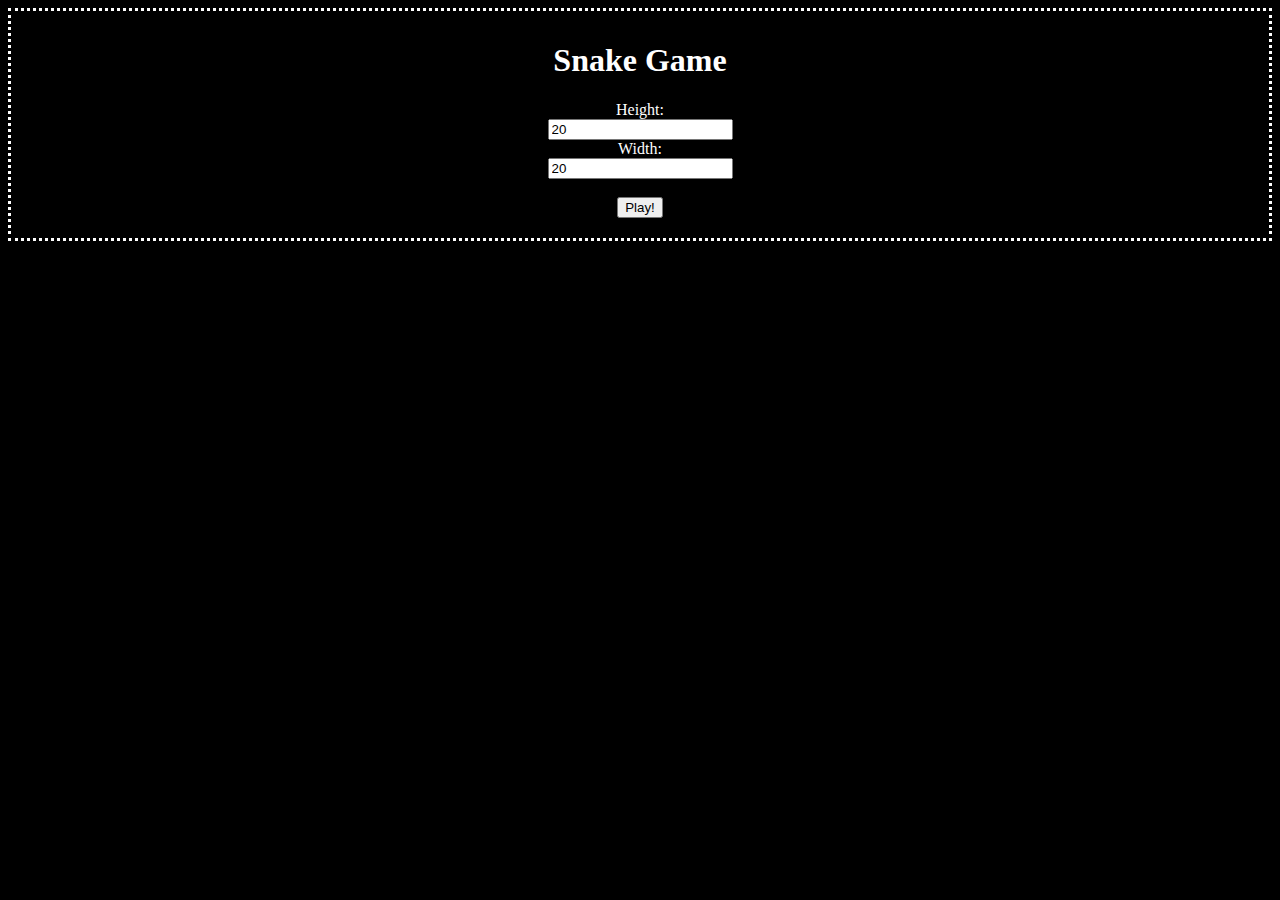
==== templates/index.html @ 38efcf9e "add high_score table" ====
<!DOCTYPE html>
<html>
<head>
	<title>Snake Game</title>
	<meta charset="utf-8">
	<link rel="stylesheet" type="text/css" href="../css/style.css">
</head>
<body>
	<div class="center border">
		<h1>Snake Game</h1>
		<form method="GET", action="game.html">
			<label for="height">Height:</label><br>
			<input type="number" name="height" value="20"><br>
			<label for="width">Width:</label><br>
			<input type="number" name="width" value="20"><br><br>
			<input type="submit" name="submit" value="Play!">
		</form>
	</div>
</body>
</html>
---- css/style.css ----
body, html {
	background-color: black;
}
td {
	width: 20px;
	text-align: center;
}
tr {
	height: 20px;
}
.game-field {
	text-align: center;
	color: white;
}
.go-home {
	margin-top: 20px;
	text-align: center;
	color: white;
}
.go-home a {
	color: white;
	text-decoration: none;
}
.go-home a:hover {
	color: gray;
	text-decoration: none;
}
.border {
	border-style: dotted;
	border-color: white;
}
.center {
	padding-bottom: 20px;
	padding-top: 10px;
	margin-left: auto;
	margin-right: auto;
	text-align: center;
	color: white;
}
.snake-head {
	background-color: green;
	color: black;
}
.snake {
	background-color: green;
}
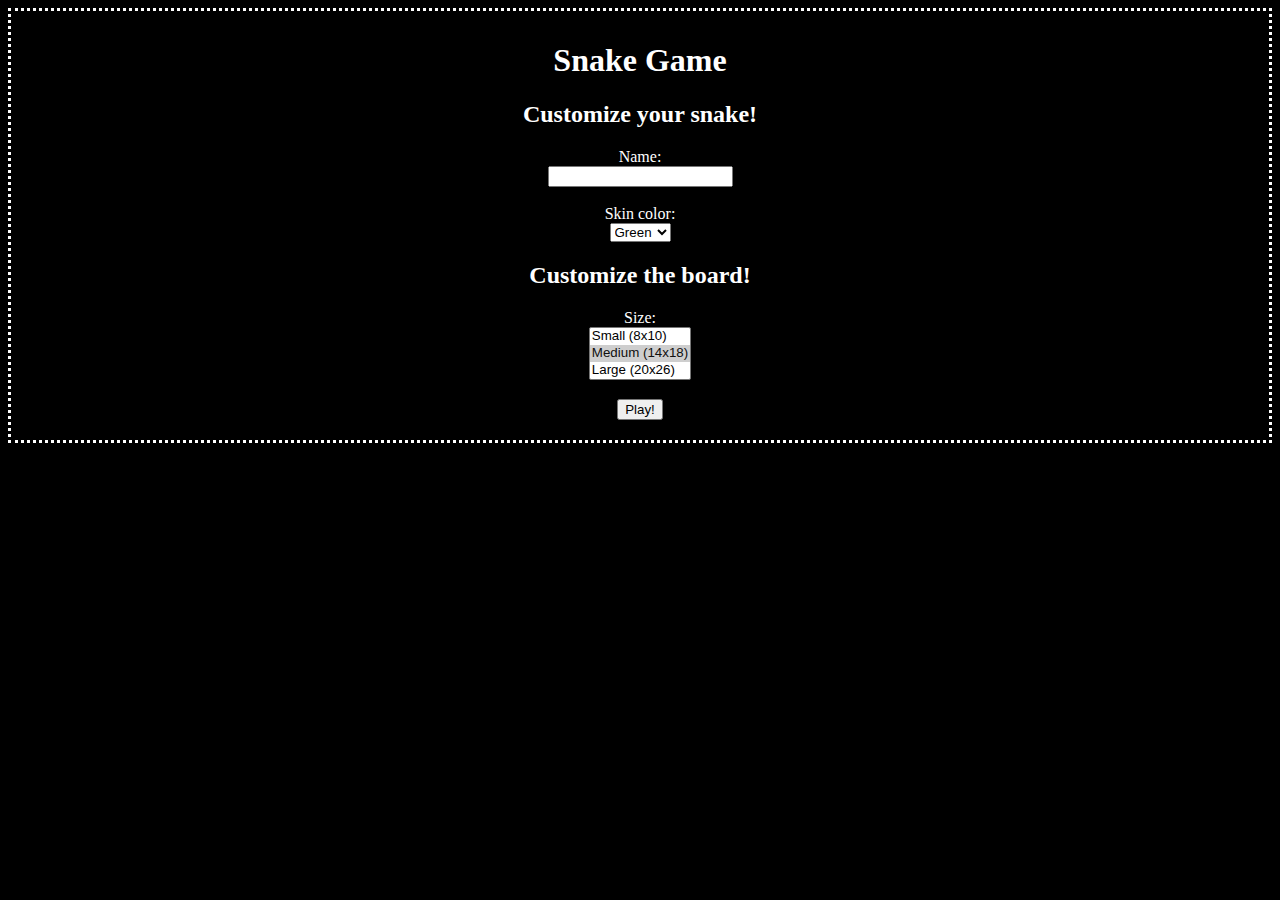
==== commit 9fdfef1e: "Merge branch 'development' into high_score_feature changes" ====
--- a/templates/index.html
+++ b/templates/index.html
@@ -8,11 +8,24 @@
 <body>
 	<div class="center border">
 		<h1>Snake Game</h1>
+<!--		image? -->
 		<form method="GET", action="game.html">
-			<label for="height">Height:</label><br>
-			<input type="number" name="height" value="20"><br>
-			<label for="width">Width:</label><br>
-			<input type="number" name="width" value="20"><br><br>
+			<h2>Customize your snake!</h2>
+			<label for="player-name">Name:</label><br>
+			<input type="text" name="player-name" id="player-name"required><br><br>
+			<label for="skin">Skin color:</label><br>
+			<select name="skin" id="skin">
+				<option value="green">Green</option>
+				<option value="blue">Blue</option>
+				<option value="purple">Purple</option>
+			</select>
+			<h2>Customize the board!</h2>
+			<label for="size">Size:</label><br>
+			<select name="size" id="size" size="3">
+				<option value="small">Small (8x10)</option>
+				<option value="medium" selected>Medium (14x18)</option>
+				<option value="large">Large (20x26)</option>
+			</select><br><br>
 			<input type="submit" name="submit" value="Play!">
 		</form>
 	</div>
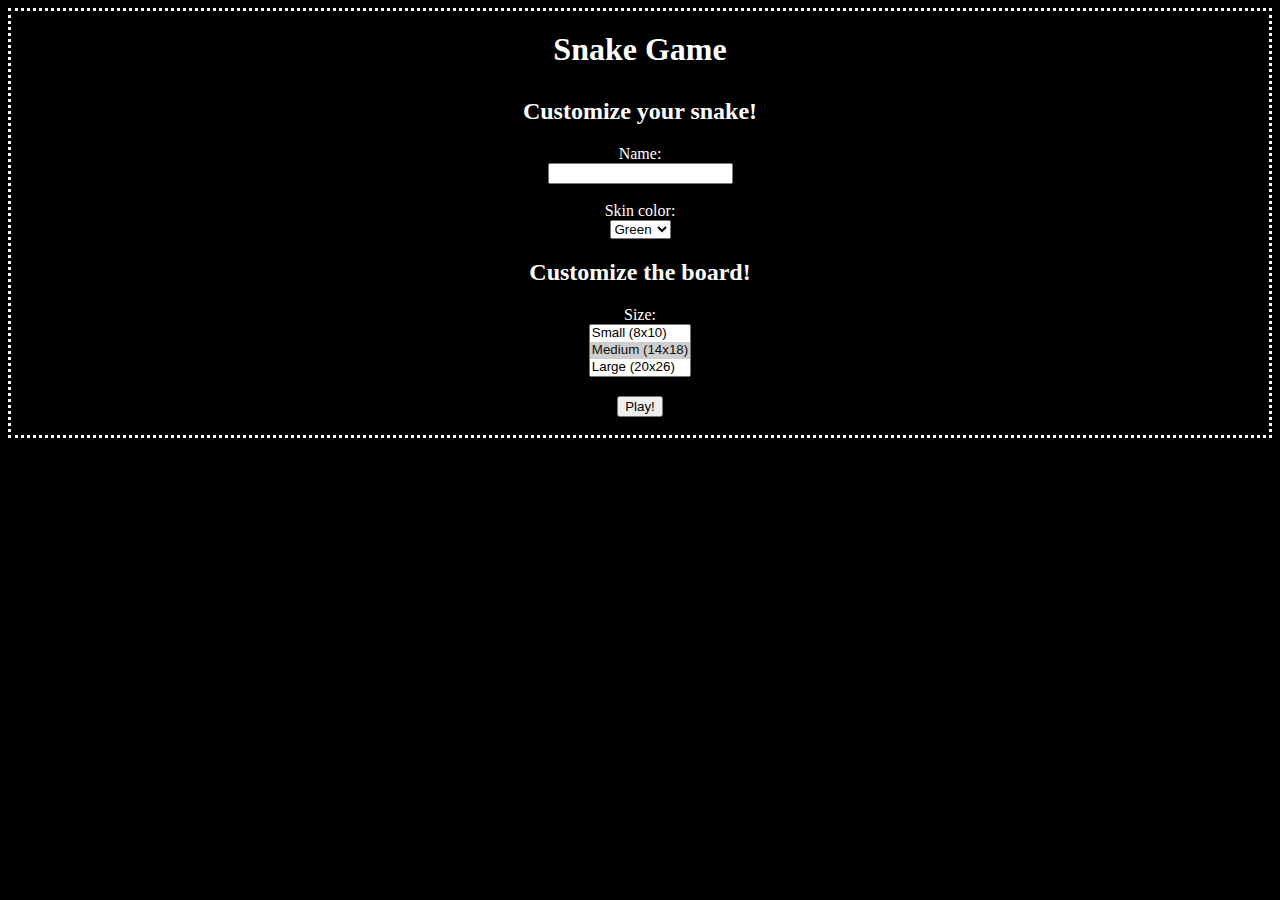
==== commit aee8f9ef: "fix table padding to make snake reach border" ====
--- a/templates/index.html
+++ b/templates/index.html
@@ -18,6 +18,7 @@
 				<option value="green">Green</option>
 				<option value="blue">Blue</option>
 				<option value="purple">Purple</option>
+                <option value="yellow">Yellow</option>
 			</select>
 			<h2>Customize the board!</h2>
 			<label for="size">Size:</label><br>
@@ -26,7 +27,7 @@
 				<option value="medium" selected>Medium (14x18)</option>
 				<option value="large">Large (20x26)</option>
 			</select><br><br>
-			<input type="submit" name="submit" value="Play!">
+			<input type="submit" name="submit" value="Play!"><br><br>
 		</form>
 	</div>
 </body>
--- a/css/style.css
+++ b/css/style.css
@@ -1,5 +1,9 @@
 body, html {
 	background-color: black;
+}
+h1 {
+	margin-top: 20px;
+	margin-bottom: 30px;
 }
 td {
 	width: 20px;
@@ -12,7 +16,7 @@
 	text-align: center;
 	color: white;
 }
-.go-home {
+.go-home, .score {
 	margin-top: 20px;
 	text-align: center;
 	color: white;
@@ -30,17 +34,30 @@
 	border-color: white;
 }
 .center {
-	padding-bottom: 20px;
-	padding-top: 10px;
 	margin-left: auto;
 	margin-right: auto;
 	text-align: center;
 	color: white;
 }
 .snake-head {
+	color: black;
+	font-weight: bold;
+}
+.food {
+	background-color: red;
+}
+.empty {
+	background-color: black;
+}
+.green {
 	background-color: green;
-	color: black;
 }
-.snake {
-	background-color: green;
+.blue{
+	background-color: blue;
+}
+.purple{
+	background-color: purple;
+}
+.yellow{
+	background-color: yellow;
 }